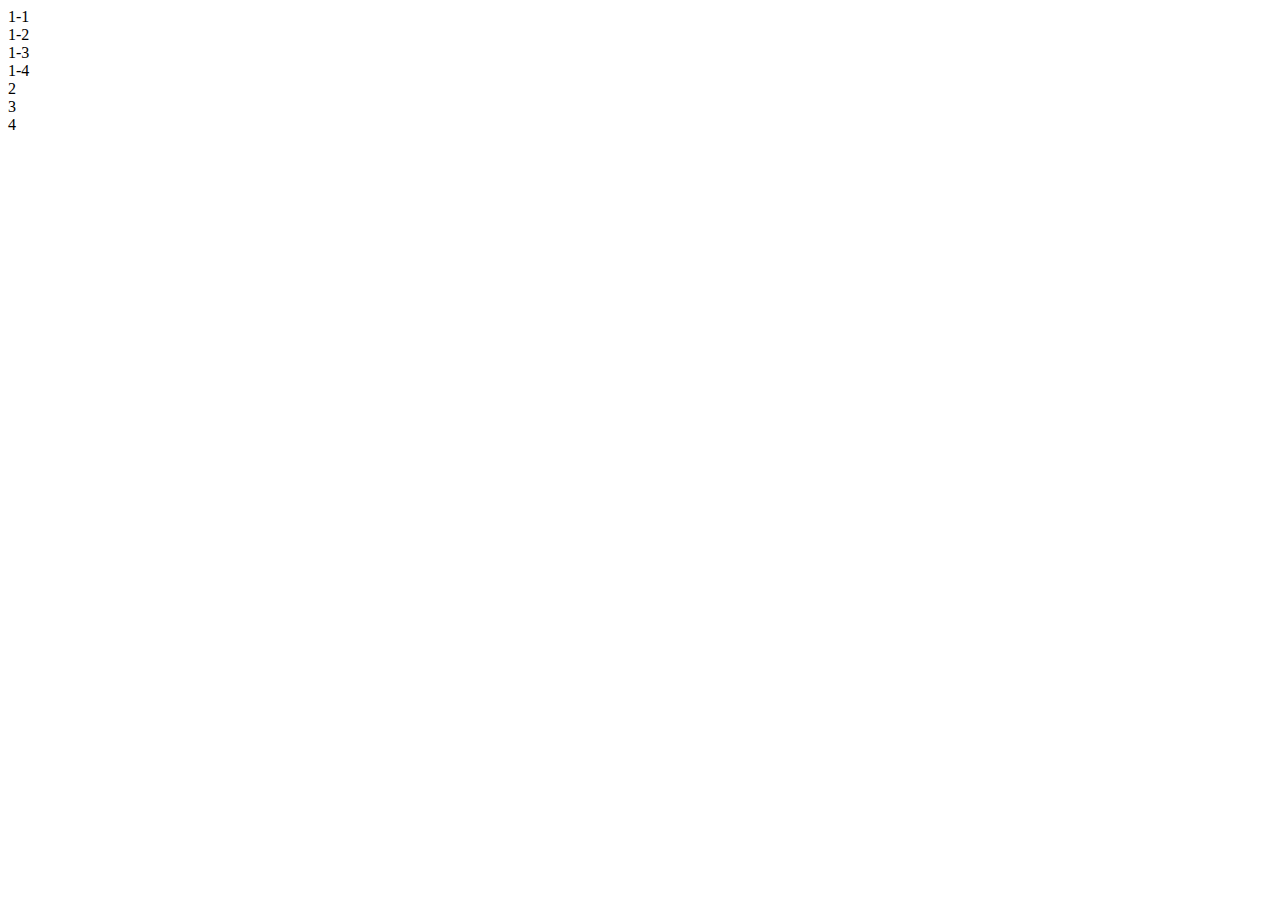
==== Problem1/index.html @ 6357d102 "Added foundations for the HTML page" ====
<!DOCTYPE html>
<html lang="en">
<head>
    <link rel="stylesheet" href="style.css">
    <title>Problem 1</title>
</head>

<body>
    <div class="grid">
        <div class="cell">
            <div class="innerGrid">
                <div class="grid">1-1</div>
                <div class="grid">1-2</div>
                <div class="grid">1-3</div>
                <div class="grid">1-4</div>
            </div>
        </div>
        <div class="cell">2</div>
        <div class="cell">3</div>
        <div class="cell">4</div>
    </div>

</body>

</html>
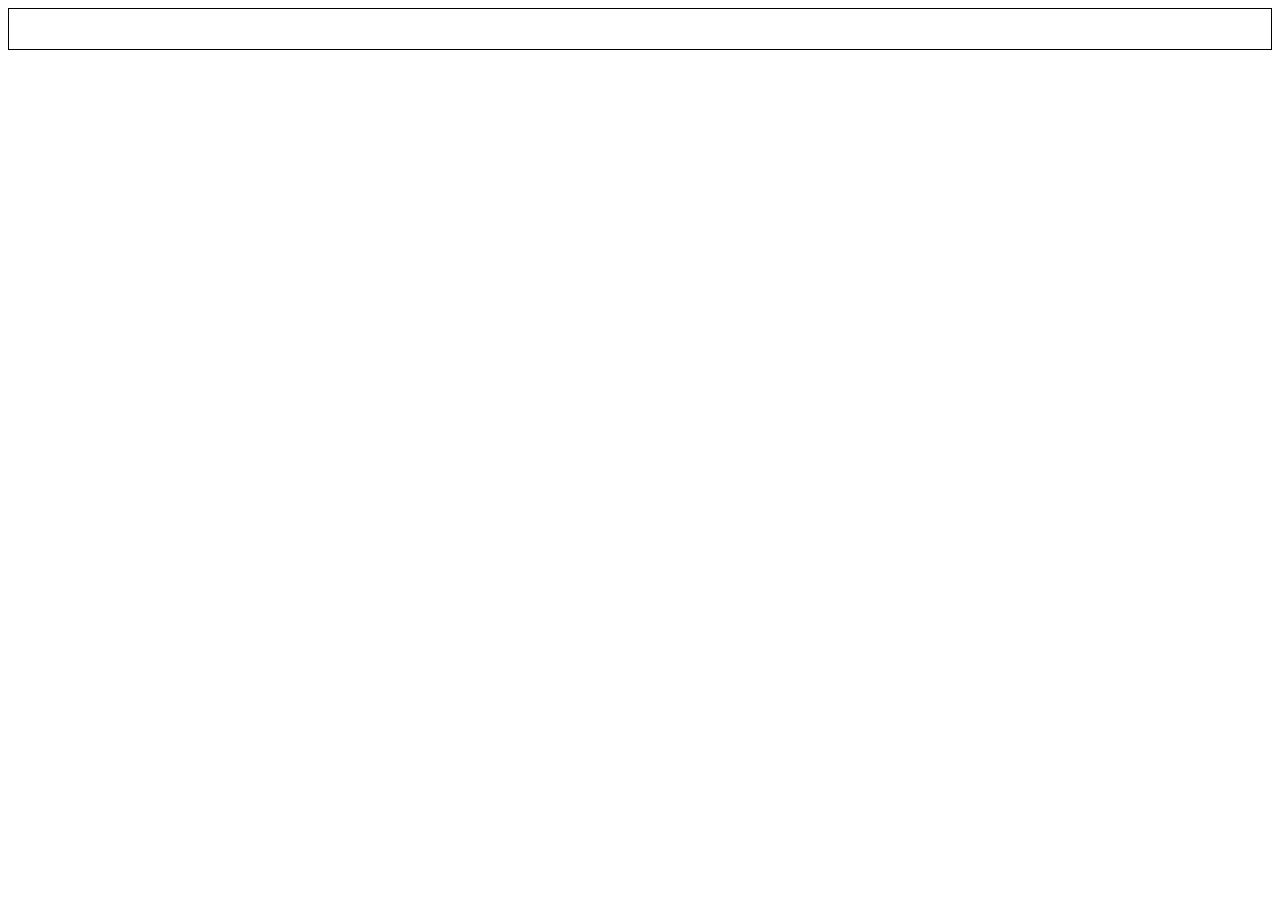
==== commit 105cab52: "Reworked HTML" ====
--- a/Problem1/index.html
+++ b/Problem1/index.html
@@ -6,18 +6,21 @@
 </head>
 
 <body>
-    <div class="grid">
-        <div class="cell">
-            <div class="innerGrid">
-                <div class="grid">1-1</div>
-                <div class="grid">1-2</div>
-                <div class="grid">1-3</div>
-                <div class="grid">1-4</div>
+    <div class="outer-grid">
+        <div class="grid">
+            <div class="cell">
+                <div class="inner-grid"></div>
+            </div>
+            <div class="cell">
+                <div class="inner-grid"></div>
+            </div>
+            <div class="cell">
+                <div class="inner-grid"></div>
+            </div>
+            <div class="cell">
+                <div class="inner-grid"></div>
             </div>
         </div>
-        <div class="cell">2</div>
-        <div class="cell">3</div>
-        <div class="cell">4</div>
     </div>
 
 </body>
--- a/Problem1/style.css
+++ b/Problem1/style.css
@@ -0,0 +1,19 @@
+.grid {
+    display: flex;
+    flex-wrap: wrap;
+    border: 1px solid black;
+}
+
+.innerGrid {
+    display: flex;
+    flex-wrap: wrap;
+    width: 100%;
+    border: 1px solid black;
+}
+
+.cell {
+    flex: 1 0 25%;
+    box-sizing: boder-box;
+    padding: 10px;
+    text-align: center;
+}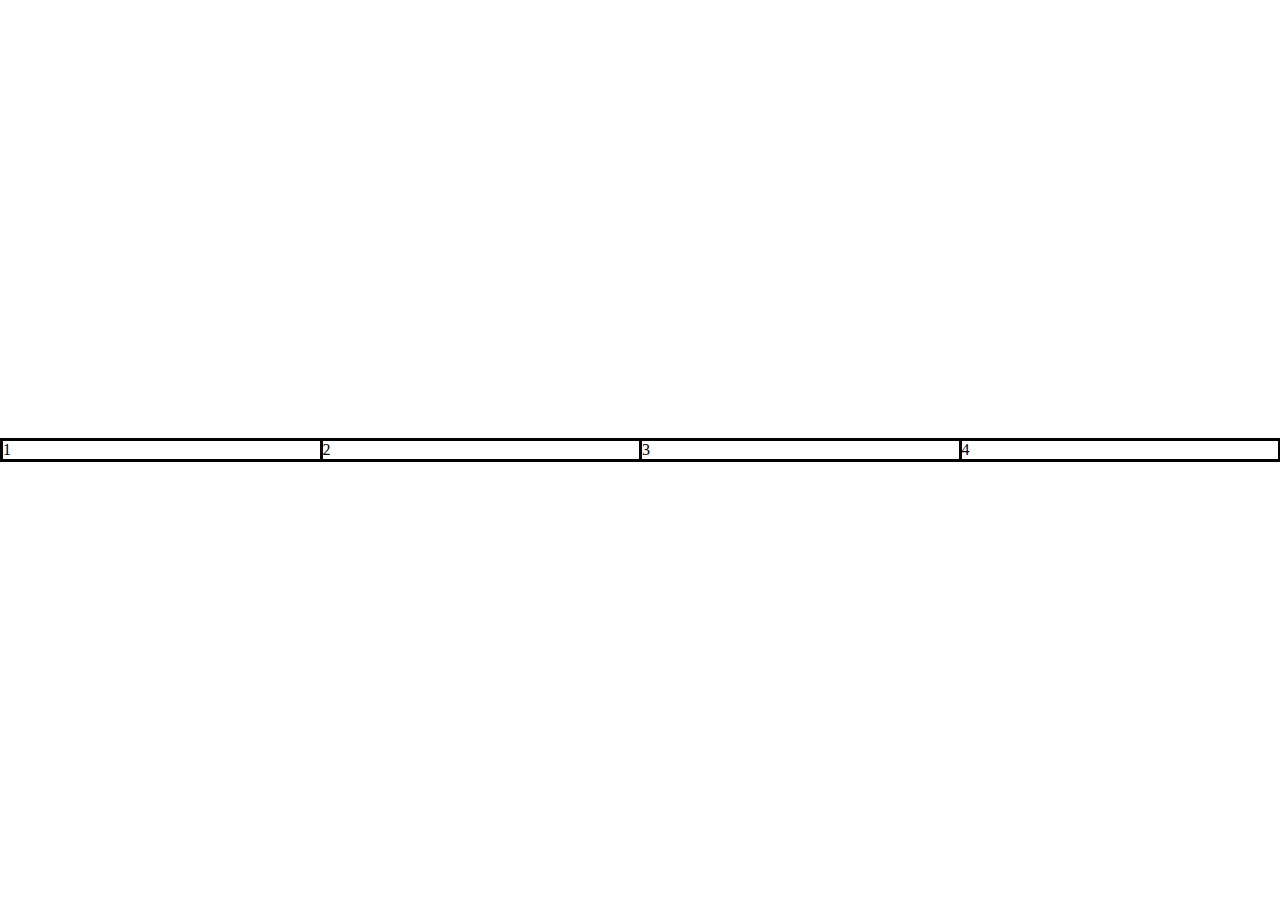
==== commit 1ecd0def: "Reworked the css stylesheet so that the following goals are reached" ====
--- a/Problem1/index.html
+++ b/Problem1/index.html
@@ -9,16 +9,16 @@
     <div class="outer-grid">
         <div class="grid">
             <div class="cell">
-                <div class="inner-grid"></div>
+                <div class="inner-grid">1</div>
             </div>
             <div class="cell">
-                <div class="inner-grid"></div>
+                <div class="inner-grid">2</div>
             </div>
             <div class="cell">
-                <div class="inner-grid"></div>
+                <div class="inner-grid">3</div>
             </div>
             <div class="cell">
-                <div class="inner-grid"></div>
+                <div class="inner-grid">4</div>
             </div>
         </div>
     </div>
--- a/Problem1/style.css
+++ b/Problem1/style.css
@@ -1,19 +1,72 @@
+body {
+    margin: 0;
+    padding: 0;
+    box-sizing: border-box;
+}
+
+.outer-grid {
+    display: flex;
+    justify-content: center;
+    align-items: center;
+    height: 100vh;
+}
+
 .grid {
     display: flex;
-    flex-wrap: wrap;
-    border: 1px solid black;
-}
-
-.innerGrid {
-    display: flex;
-    flex-wrap: wrap;
+    flex-wrap: nowrap;
     width: 100%;
     border: 1px solid black;
 }
 
 .cell {
     flex: 1 0 25%;
-    box-sizing: boder-box;
-    padding: 10px;
-    text-align: center;
-}+    border: 1px solid black;
+    box-sizing: border-box; 
+}
+
+.inner-grid {
+    display: flex;
+    flex-wrap: wrap;
+    border: 1px solid black;
+    width: 100%; 
+
+.inner-grid div {
+    flex: 1 0 50%;
+    box-sizing: border-box; 
+}
+
+@media screen and (max-width: 960px) {
+    .grid {
+        flex-wrap: wrap; 
+    }
+
+    .cell {
+        flex: 1 0 50%; 
+    }
+
+    .cell:nth-child(n+3) {
+        margin-top: 1px; 
+    }
+
+    .inner-grid div {
+        flex: 1 0 50%;
+    }
+}
+
+@media screen and (max-width: 640px) {
+    .grid {
+        flex-wrap: wrap;
+    }
+
+    .cell {
+        flex: 1 0 100%; 
+    }
+
+    .cell:nth-child(n+2) {
+        margin-top: 1px;
+    }
+
+    .inner-grid div {
+        flex: 1 0 100%;
+    }
+}
